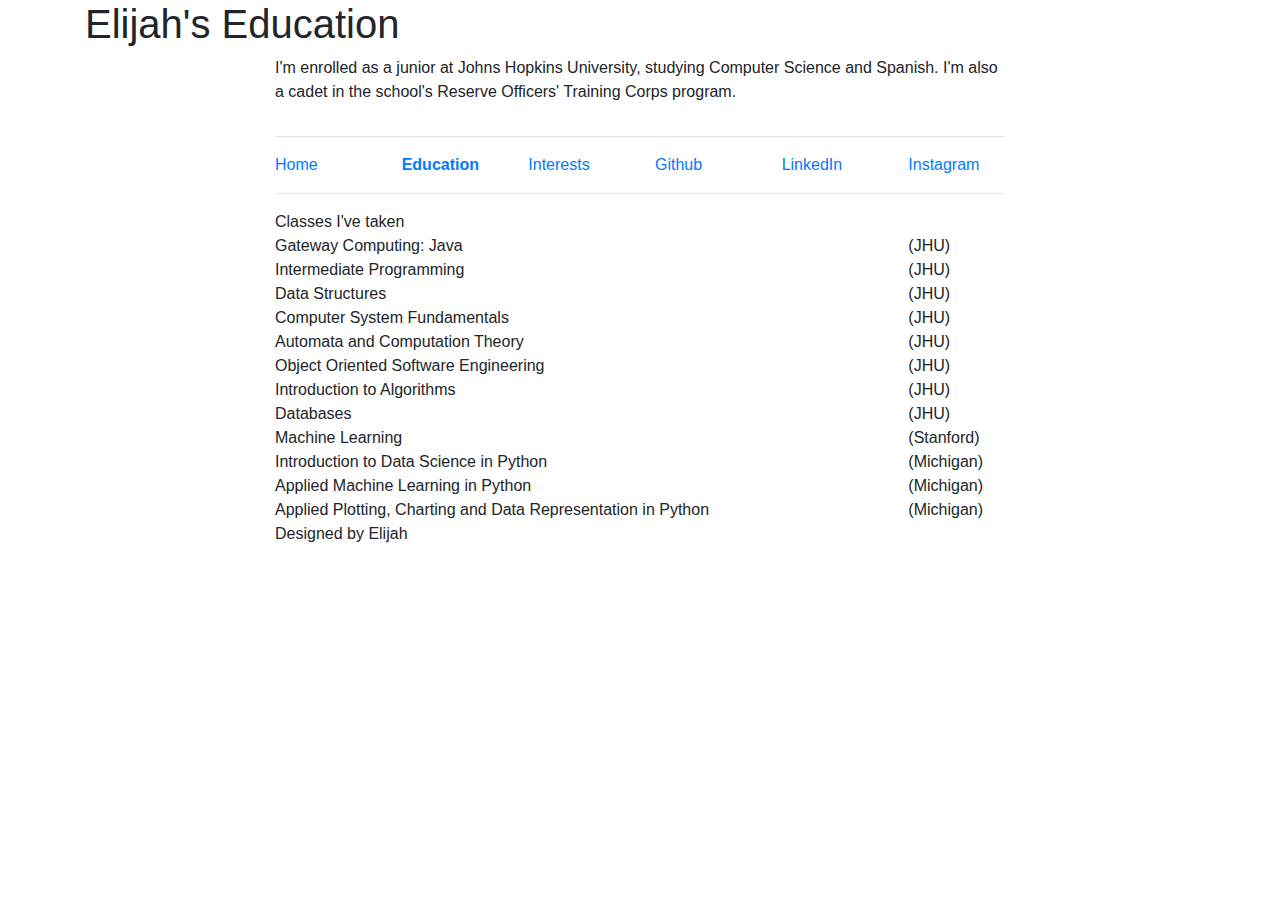
==== education.html @ 5100125e "Added favicons" ====
<!DOCTYPE HTML>
  <head>
    <title>Elijah's Education</title>
    <meta charset="utf-8">
    <meta name="viewport" content="width=device-width, initial-scale=1">
    <link rel="stylesheet" href="https://maxcdn.bootstrapcdn.com/bootstrap/4.5.2/css/bootstrap.min.css">
    <script src="https://ajax.googleapis.com/ajax/libs/jquery/3.5.1/jquery.min.js"></script>
    <script src="https://cdnjs.cloudflare.com/ajax/libs/popper.js/1.16.0/umd/popper.min.js"></script>
    <script src="https://maxcdn.bootstrapcdn.com/bootstrap/4.5.2/js/bootstrap.min.js"></script>
    <link rel="stylesheet" href="css/website.css">
    <link rel="shortcut icon" href="https://elijaheaton.com/favicons/memo-favicon.ico" type="image/x-icon">
  </head>
  <body>
    <div class="container">
      <h1 class="name">Elijah's Education</h1>
      <div class="row">
        <div class="col-sm-2"></div>
        <div class="col-sm-8">
          <div class="row description">
            <div class="col-sm-12">
              <p>I'm enrolled as a junior at Johns Hopkins University, studying Computer Science and Spanish. I'm also a cadet in the school's Reserve Officers' Training Corps program.</p>
            </div>
          </div>
          <hr>
          <div class="row">
            <div class="col-lg-2 col-sm-4 links">
              <a href="index.html">Home</a>
            </div>
            <div class="col-lg-2 col-sm-4 links font-weight-bold">
              <a href="#">Education</a>
            </div>
            <div class="col-lg-2 col-sm-4 links">
              <a href="interests.html">Interests</a>
            </div>
            <div class="col-lg-2 col-sm-4 links">
              <a href="https://www.github.com/elijaheaton" target="_blank" rel="noopener noreferrer">Github</a>
            </div>
            <div class="col-lg-2 col-sm-4 links">
              <a href="https://www.linkedin.com/in/elijaheaton" target="_blank" rel="noopener noreferrer">LinkedIn</a>
            </div>
            <div class="col-lg-2 col-sm-4 links">
              <a href="https://www.instagram.com/elijah_eaton" target="_blank" rel="noopener noreferrer">Instagram</a>
            </div>
          </div>
          <hr>
          <div class="row spacer">
            <div class="col-sm-12 classes">Classes I've taken</div>
            <div class="col-lg-10">Gateway Computing: Java</div><div class="col-lg-2">(JHU)</div>
            <div class="col-lg-10">Intermediate Programming</div><div class="col-lg-2">(JHU)</div>
            <div class="col-lg-10">Data Structures</div><div class="col-lg-2">(JHU)</div>
            <div class="col-lg-10">Computer System Fundamentals</div><div class="col-lg-2">(JHU)</div>
            <div class="col-lg-10">Automata and Computation Theory</div><div class="col-lg-2">(JHU)</div>
            <div class="col-lg-10">Object Oriented Software Engineering</div><div class="col-lg-2">(JHU)</div>
            <div class="col-lg-10">Introduction to Algorithms</div><div class="col-lg-2">(JHU)</div>
            <div class="col-lg-10">Databases</div><div class="col-lg-2">(JHU)</div>
            <div class="col-lg-10">Machine Learning</div><div class="col-lg-2">(Stanford)</div>
            <div class="col-lg-10">Introduction to Data Science in Python</div>
            <div class="col-lg-2">(Michigan)</div>
            <div class="col-lg-10">Applied Machine Learning in Python</div>
            <div class="col-lg-2">(Michigan)</div>
            <div class="col-lg-10">Applied Plotting, Charting and Data Representation in Python</div>
            <div class="col-lg-2">(Michigan)</div>
          </div>
          <div class="row">
            <div class="col-sm-12 designed">Designed by Elijah</div>
          </div>
        </div>
        <div class="col-sm-2"></div>
      </div>
    </div>
  </body>
</HTML>
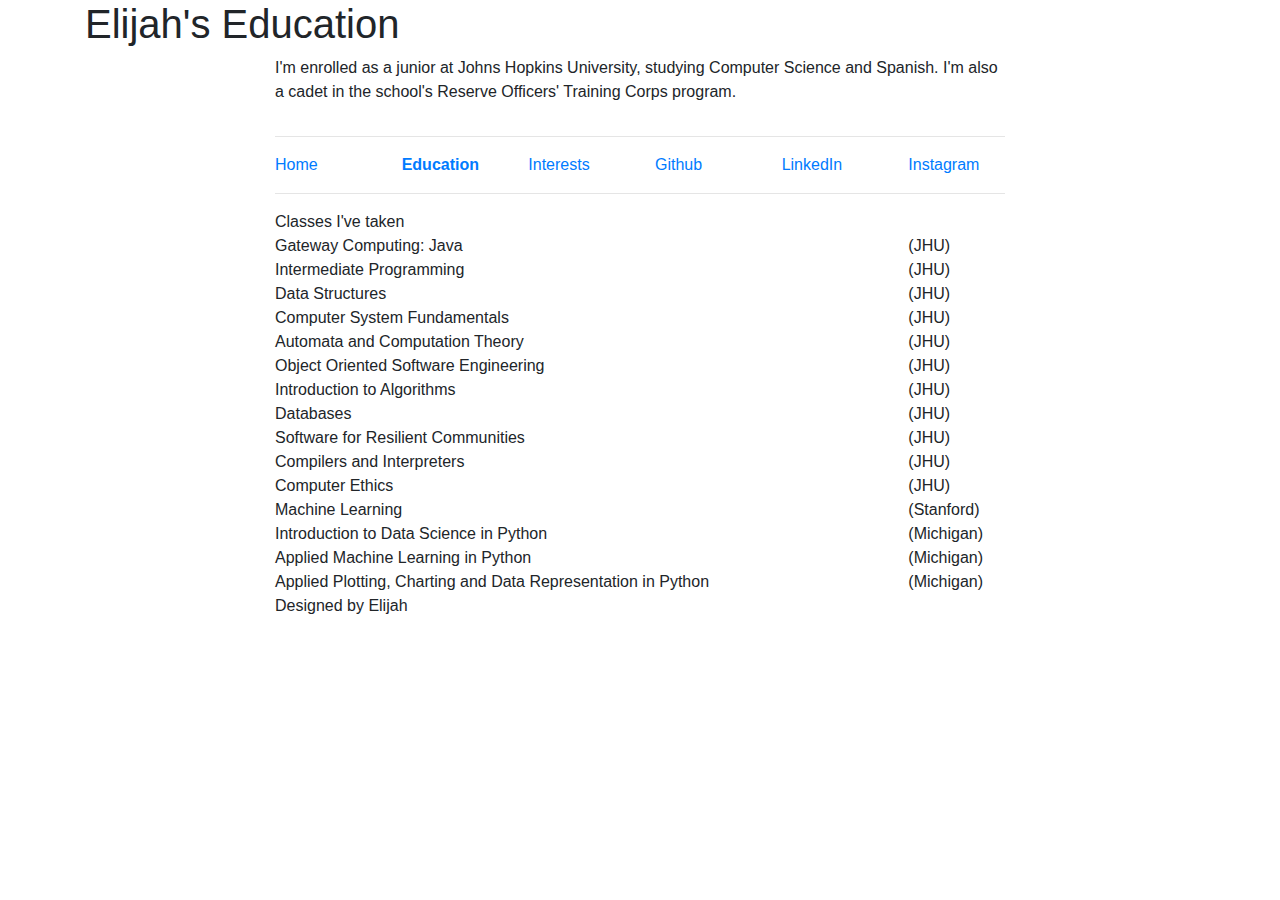
==== commit cc3f6b9e: "Update education.html" ====
--- a/education.html
+++ b/education.html
@@ -53,6 +53,9 @@
             <div class="col-lg-10">Object Oriented Software Engineering</div><div class="col-lg-2">(JHU)</div>
             <div class="col-lg-10">Introduction to Algorithms</div><div class="col-lg-2">(JHU)</div>
             <div class="col-lg-10">Databases</div><div class="col-lg-2">(JHU)</div>
+            <div class="col-lg-10">Software for Resilient Communities</div><div class="col-lg-2">(JHU)</div>
+            <div class="col-lg-10">Compilers and Interpreters</div><div class="col-lg-2">(JHU)</div>
+            <div class="col-lg-10">Computer Ethics</div><div class="col-lg-2">(JHU)</div>
             <div class="col-lg-10">Machine Learning</div><div class="col-lg-2">(Stanford)</div>
             <div class="col-lg-10">Introduction to Data Science in Python</div>
             <div class="col-lg-2">(Michigan)</div>
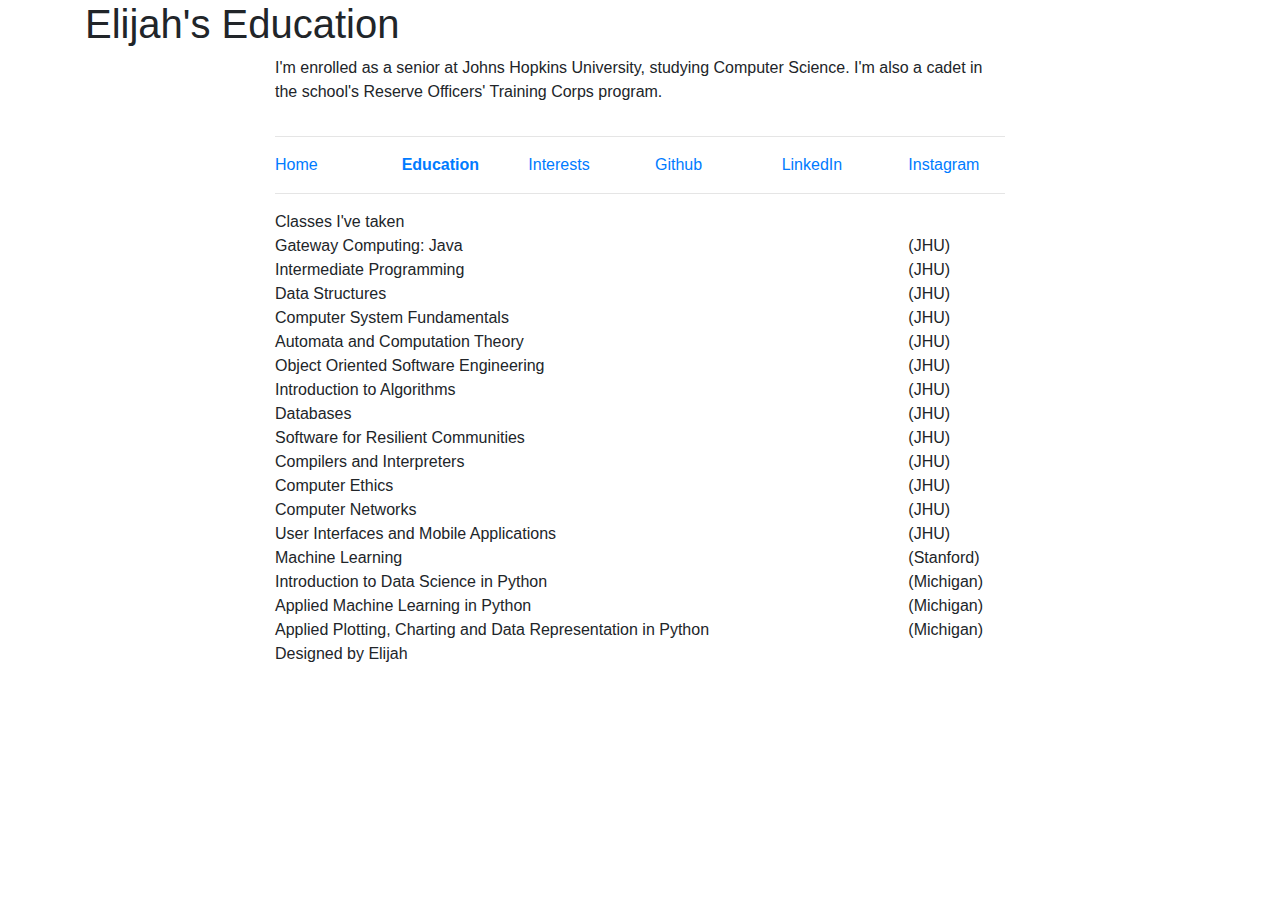
==== commit 1e0b17fa: "Update education.html" ====
--- a/education.html
+++ b/education.html
@@ -18,7 +18,7 @@
         <div class="col-sm-8">
           <div class="row description">
             <div class="col-sm-12">
-              <p>I'm enrolled as a junior at Johns Hopkins University, studying Computer Science and Spanish. I'm also a cadet in the school's Reserve Officers' Training Corps program.</p>
+              <p>I'm enrolled as a senior at Johns Hopkins University, studying Computer Science. I'm also a cadet in the school's Reserve Officers' Training Corps program.</p>
             </div>
           </div>
           <hr>
@@ -56,13 +56,12 @@
             <div class="col-lg-10">Software for Resilient Communities</div><div class="col-lg-2">(JHU)</div>
             <div class="col-lg-10">Compilers and Interpreters</div><div class="col-lg-2">(JHU)</div>
             <div class="col-lg-10">Computer Ethics</div><div class="col-lg-2">(JHU)</div>
+            <div class="col-lg-10">Computer Networks</div><div class="col-lg-2">(JHU)</div>
+            <div class="col-lg-10">User Interfaces and Mobile Applications</div><div class="col-lg-2">(JHU)</div>
             <div class="col-lg-10">Machine Learning</div><div class="col-lg-2">(Stanford)</div>
-            <div class="col-lg-10">Introduction to Data Science in Python</div>
-            <div class="col-lg-2">(Michigan)</div>
-            <div class="col-lg-10">Applied Machine Learning in Python</div>
-            <div class="col-lg-2">(Michigan)</div>
-            <div class="col-lg-10">Applied Plotting, Charting and Data Representation in Python</div>
-            <div class="col-lg-2">(Michigan)</div>
+            <div class="col-lg-10">Introduction to Data Science in Python</div><div class="col-lg-2">(Michigan)</div>
+            <div class="col-lg-10">Applied Machine Learning in Python</div><div class="col-lg-2">(Michigan)</div>
+            <div class="col-lg-10">Applied Plotting, Charting and Data Representation in Python</div><div class="col-lg-2">(Michigan)</div>
           </div>
           <div class="row">
             <div class="col-sm-12 designed">Designed by Elijah</div>
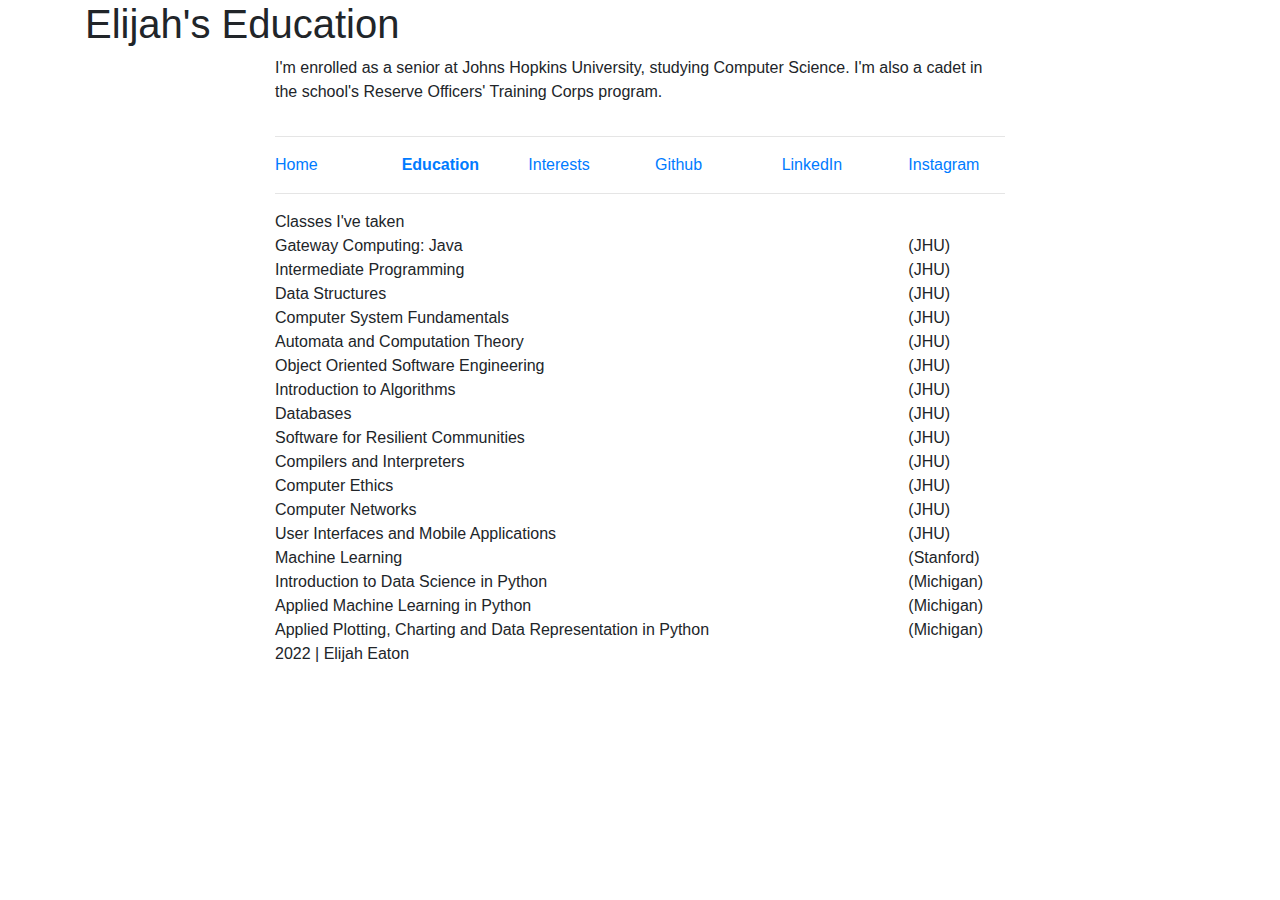
==== commit 9ceb03d0: "Update education.html" ====
--- a/education.html
+++ b/education.html
@@ -64,7 +64,7 @@
             <div class="col-lg-10">Applied Plotting, Charting and Data Representation in Python</div><div class="col-lg-2">(Michigan)</div>
           </div>
           <div class="row">
-            <div class="col-sm-12 designed">Designed by Elijah</div>
+            <div class="col-sm-12 designed">2022 | Elijah Eaton</div>
           </div>
         </div>
         <div class="col-sm-2"></div>
